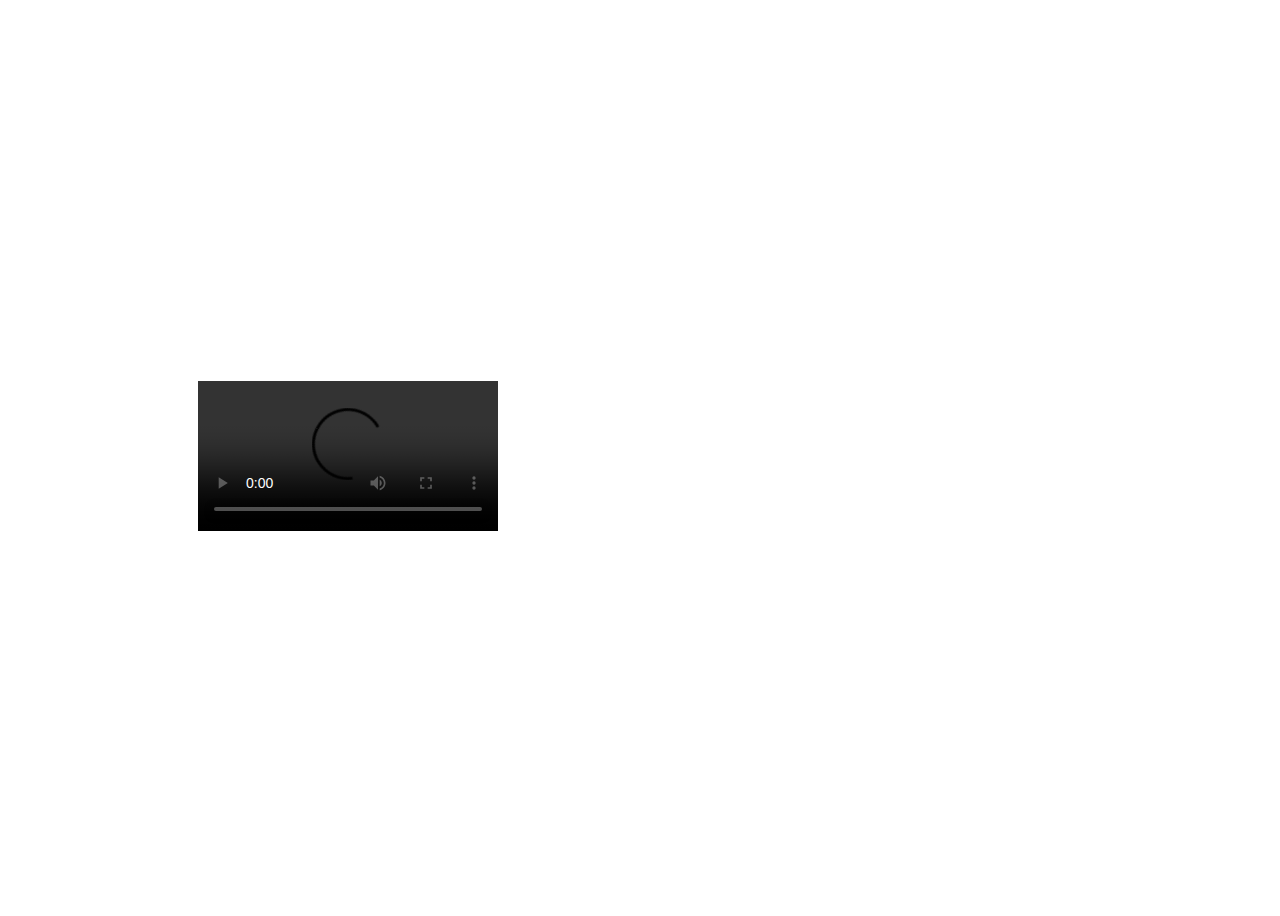
==== video-player/index.html @ 74d86e97 "Folder Change" ====
<!DOCTYPE html>
<html lang="en">
<head>
    <meta charset="UTF-8">
    <meta http-equiv="X-UA-Compatible" content="IE=edge">
    <meta name="viewport" content="width=device-width, initial-scale=1.0">
    <title>Document</title>
    <link rel="stylesheet" href="styles.css">
    
</head>
<body>
    <section style="width: 70%;">
        <!-- <video class="unex-player" preload="auto" src="video/video.mp4" controls></video> -->
        <unex-palyer></unex-palyer>
        <!-- <unex-palyer name='kiooo'></unex-palyer>
        <unex-palyer name='ki22o'></unex-palyer>
        <unex-palyer name='ki444o'></unex-palyer> -->
    </section>
    <script src="script.js"></script> 
    <script src="unexplayer.js"></script>
</body>
</html>
---- video-player/styles.css ----
body {
  background-color: white;
  display: -webkit-box;
  display: -ms-flexbox;
  display: flex;
  -webkit-box-align: center;
      -ms-flex-align: center;
          align-items: center;
  -webkit-box-pack: center;
      -ms-flex-pack: center;
          justify-content: center;
  height: 100vh;
}

.unex-player {
  width: 100%;
}
/*# sourceMappingURL=styles.css.map */
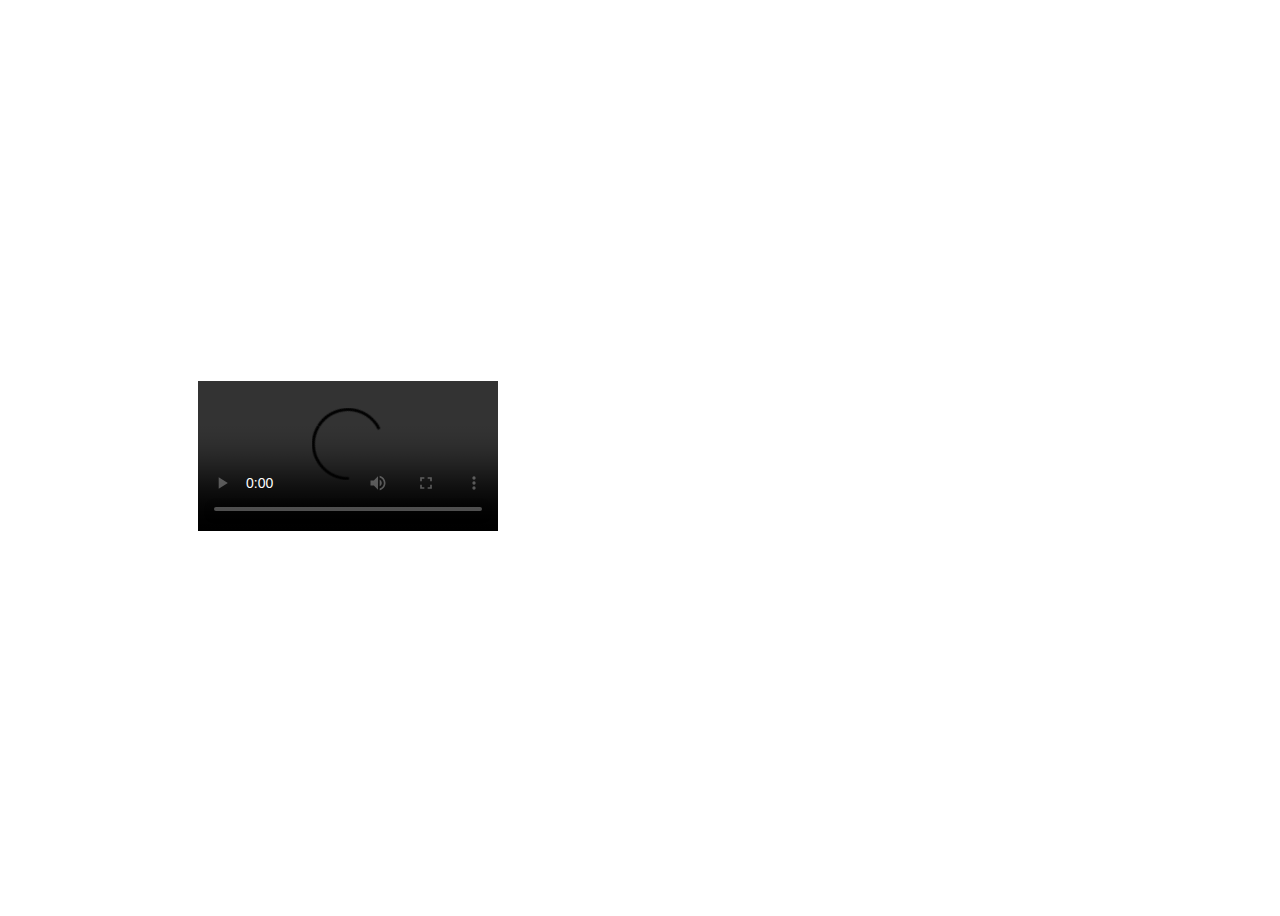
==== commit f5a46e69: "textbox" ====
--- a/video-player/index.html
+++ b/video-player/index.html
@@ -4,7 +4,7 @@
     <meta charset="UTF-8">
     <meta http-equiv="X-UA-Compatible" content="IE=edge">
     <meta name="viewport" content="width=device-width, initial-scale=1.0">
-    <title>Document</title>
+    <title>WebComp | Video</title>
     <link rel="stylesheet" href="styles.css">
     
 </head>
